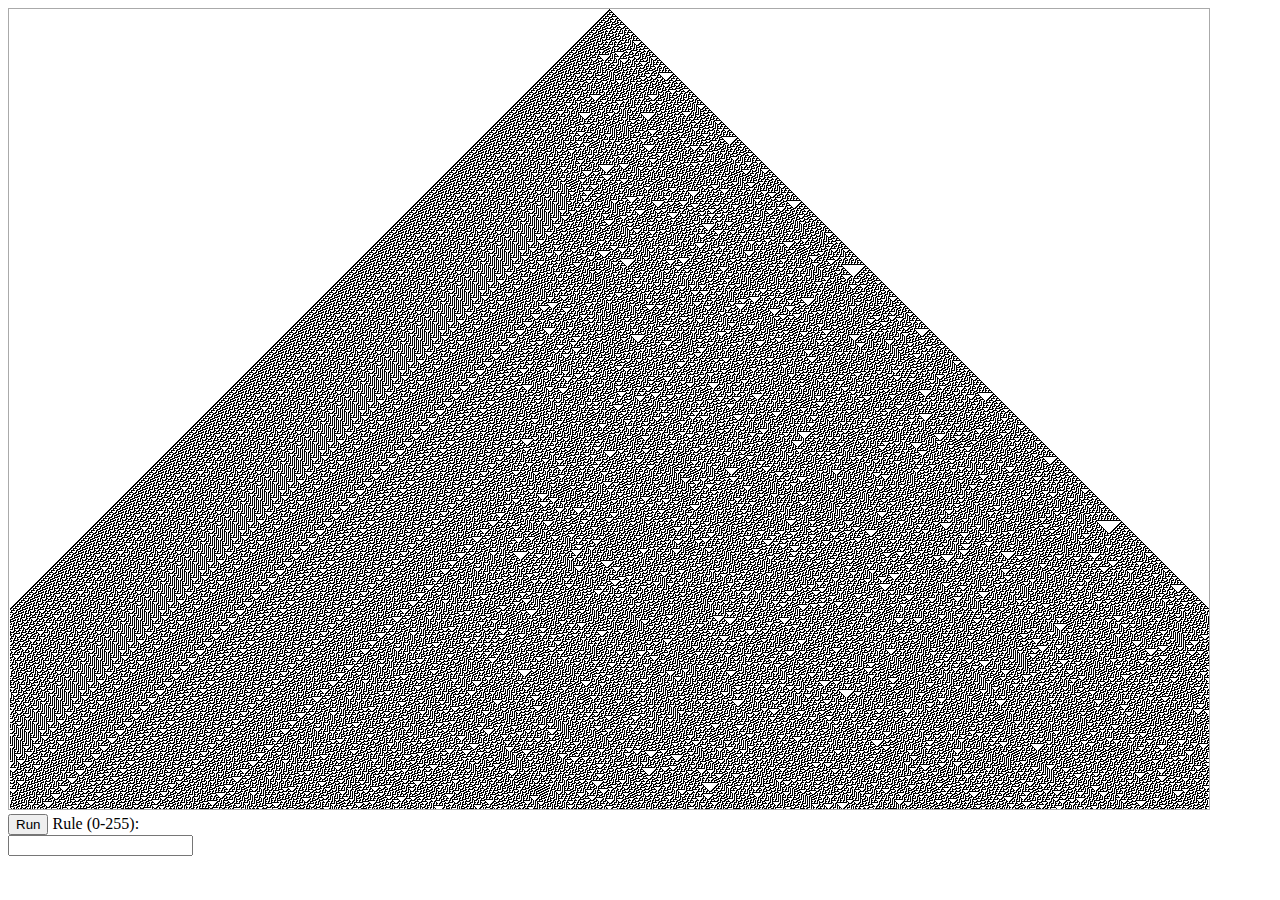
==== cellular/cellular.html @ 6b9d45f9 "checkpoint" ====
<!DOCTYPE html>
<html>
<head>
    <script src="cellular.js"></script>
    <meta charset="utf-8">
</head>
<body>
    <canvas id="myCanvas" width="1200" height="800"" style="border:1px solid #aaaaaa;">
    </canvas>   

    <form>
        <input type="button" value="Run" onclick="newRun()"/>
        <label for="rule">Rule (0-255): </label><br>
        <input type="text" id="rule" name="rule" onclick="updateRule()"><br>
    </form>
</body>
</html>
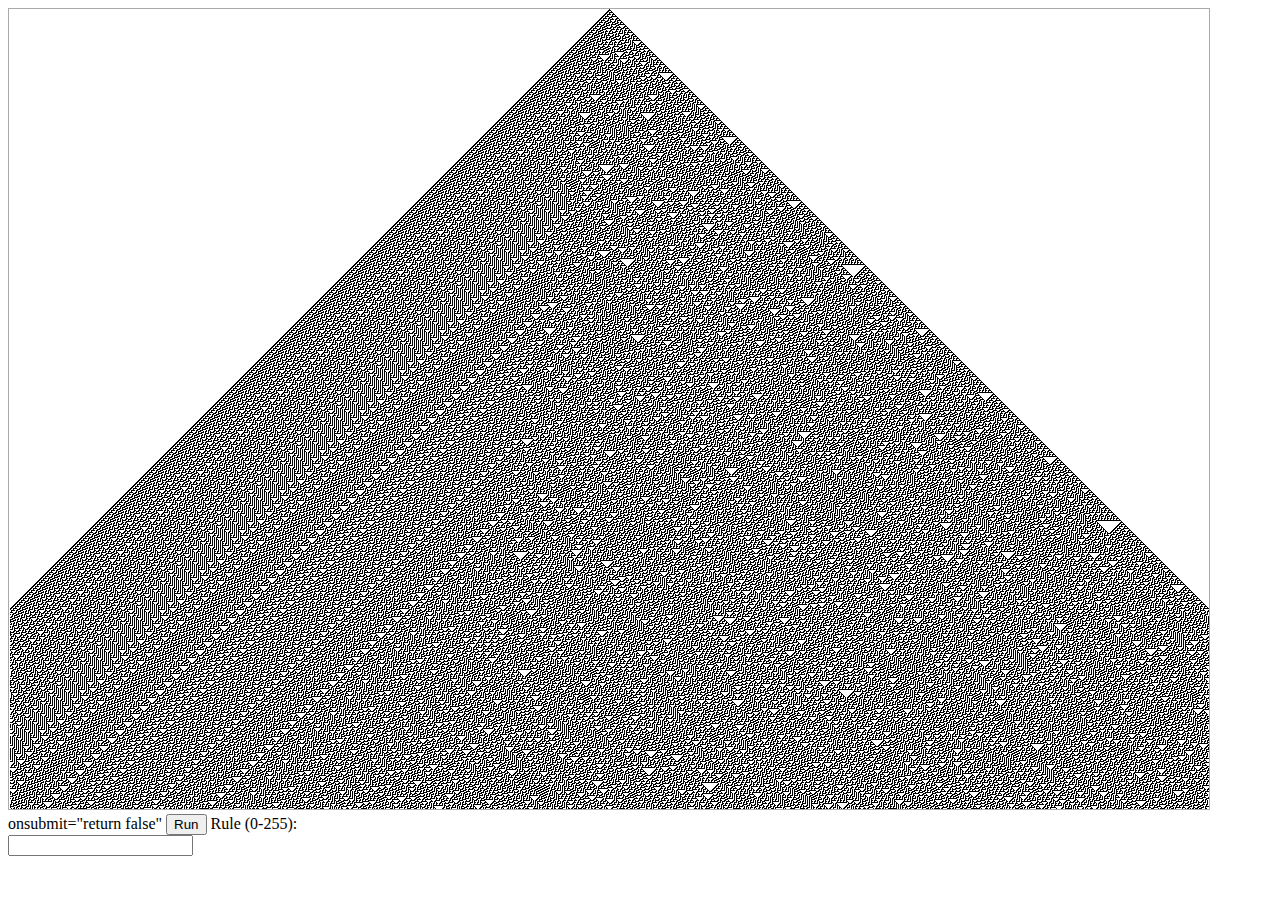
==== commit ea4afb22: "Fix refresh on form submit" ====
--- a/cellular/cellular.html
+++ b/cellular/cellular.html
@@ -9,9 +9,10 @@
     </canvas>   
 
     <form>
+        onsubmit="return false"
         <input type="button" value="Run" onclick="newRun()"/>
         <label for="rule">Rule (0-255): </label><br>
-        <input type="text" id="rule" name="rule" onclick="updateRule()"><br>
+        <input type="text" id="rule" name="rule" onclick="newRun()"><br>
     </form>
 </body>
-</html>+</html>
